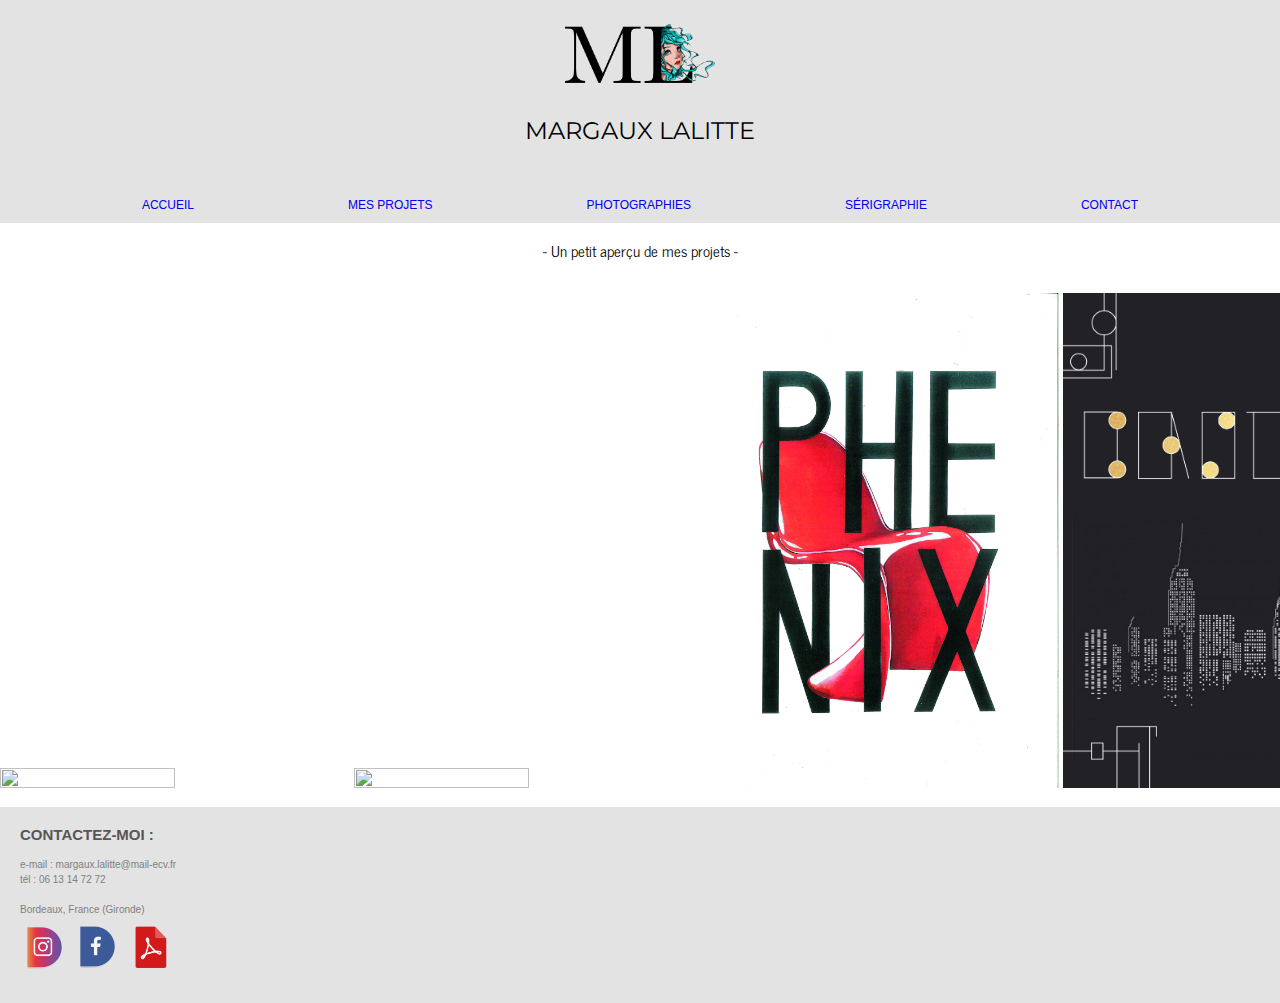
==== index.html @ 6e85c735 "V2_20_03_2020" ====
<!DOCTYPE html>
<html lang="en" dir="ltr">
  <head>
    <meta charset="utf-8">
    <title>My first portfolio</title>
    <link rel="stylesheet" href="css/reset.css">
    <link rel="stylesheet" href="css/typo.css">
    <link rel="stylesheet" href="css/master.css">
  </head>
  <body>
      <header>


          <a href="index.html"><img src="images/logo-moi.png" alt=""></a>
          <h1 id="titre">MARGAUX LALITTE</h1>

<a class="menu-toggle"href="#main-menu">=</a>

          <nav id="main-menu">
        <a class="menu-close"href="#">=</a>
          <ul>
            <li><a href="index.html">Accueil</a></li>
            <li><a href="project01-illu.html">Mes projets</a></li>
            <li><a href="photographie.html">photographies</a></li>
            <li><a href="serigraphie.html">Sérigraphie</a></li>
            <li><a href="contact.html">Contact</a></li>
          </ul>
            </nav>

<a href="#" class="backdrop"></a>

    </header>

  <h1>- Un petit aperçu de mes projets -</h1>

    <div id="slider">
      <figure>
        <img src="imagesillustrations/poissons.jpg" alt>
        <img src="typographie/compo_V11.jpg" alt>
        <img src="images/page-couverture-chaise.jpg" alt>
        <img src="masterclass/affiche-alphabet.jpg" alt>
      </figure>
    </div>

    </main>

<div class="footer-style">
    <footer>
      <p id="contact">CONTACTEZ-MOI :</p><br>
      <p>e-mail : margaux.lalitte@mail-ecv.fr <br>
        tél : 06 13 14 72 72 <br>
      <br>
        Bordeaux, France (Gironde)
  <div class="logo">
    <ul>
      <a href="https://www.instagram.com/marguillux/"><img src="images/instagram.png" alt=""></a>
      <a href="https://www.facebook.com/margaux.lalitte"><img src="images/facebook.png" alt=""></a>
      <a href="https://3afa4d0d-8b99-4f81-9f29-f8642de7f73a.filesusr.com/ugd/df0cca_419d0ffa6e934f099edbc9005c9e6c89.pdf"><img src="images/pdf.png" alt=""></a>
    </ul>
  </div>

    </footer>
</div>
  </body>
</html>
---- css/typo.css ----
@import url('https://fonts.googleapis.com/css?family=Montserrat|News+Cycle&display=swap');

body {
  font-family: sans-serif;
}

header{
  background-color: #e3e3e3;
}

#titre{
  font-size: 1.5em;
}

h1 {
  font-size: 15px;
  margin-bottom: 1em;
  font-family: 'News Cycle', sans-serif;
  padding: 20px;
  text-align: center;
}

.cliquer-ici{
  font-size: 12px;
}
h2 {
  font-size: 10px;
  text-align: center;
  margin-bottom: 0.65em;
  font-family: 'News+Cycle', sans-serif;
}

nav a{
  text-transform: uppercase;
}

header h1{
  text-align: center;
  font-family: 'Montserrat', sans-serif;
}

.illustrations{
  font-family: 'News Cycle', sans-serif;
}

.footer-style{
  padding: 20px;
  font-size: 10px;
  font-family: Arial,Helvetica,sans-serif;
  line-height: 15px;
  color: grey;
  background-color: #e3e3e3;
}
#contact{
  font-weight: bold;
  color: #575656;
  font-size: 1.5em;
}

.fond{
  background-color: #9c9a9a;
  text-align: center;
}
.portrait{
  padding: 50px;
}
.paragraphe{
  text-align: center;
  padding-bottom: 50px;
  color: #fff;
  font-family: futura;
  line-height: 10px;
}
p1{
  font-size: 20px;
  line-height: 20px;
}
p2{
  font-size: 2em;
}
p3{
  font-size: 15px;
}

footer img{
  width: 40px;
  padding: 5px 5px 5px 5px;
}

.illu01{
  text-align: center;
  padding-left: 10px;
  padding-bottom: 30px;
}
.edition01{
  text-align: center;
  padding-left: 10px;
  padding-bottom: 30px;
}
.packaging01{
  text-align: center;
  padding-left: 10px;
  padding-bottom: 30px;
  height: auto;
}
.masterclass01{
  text-align: center;
  padding-left: 10px;
  padding-bottom: 30px;
  height: auto;
}
.typo01{
  text-align: center;
  padding-left: 10px;
  padding-bottom: 30px;
  height: auto;
}
.croquis01{
  text-align: center;
  padding-left: 10px;
  padding-bottom: 30px;
  height: auto;
}
.photos01{
  display:  block;
  grid-template-columns: repeat(3, 1fr);
  grid-auto-rows: 480px;
}
---- css/master.css ----
body {
  background: #fff;
  position: relative;
}

header img{
  width: 150px;
  display: block;
  margin-left: auto;
  margin-right: auto;
  padding-bottom: 1em;
  padding-top: 1.5em;
}

#main-menu{
  background: #e3e3e3;;
  position: absolute;
  top: 0;
  left: -200px;
  width: 200px;
  height: 100%;
  transition: 0.5s ease all;
  z-index: 999;
  font-size: 12px;
}
#main-menu:target{
  left: 0;
}
.menu-close{
  display: block;`
  width: px;
  height: 16px;
  background: #000;
  color: #fff;
  border-radius: 50%;
  position: absolute;
  top: 16px;
  right: 16px;
  background: #F5D98D;
}

.cliquer-ici{
  display: flex;
  justify-content: center;
}

img{
  max-width: 350px;
}

nav a{
  display: block;
  padding: 1em;
  text-decoration: none;
}

#projects{
  padding: 1em;
}

.monogramme{
  width: 100px;
  padding-left: 150px;
}

section {
  border-bottom: #D2D2D2 2px solid;
  min-height : 98vh;
}

figure {
  margin-bottom : 1em;
}


.project-feature-container {
  display: flex;
  flex-wrap: wrap;
  justify-content: space-around;
}

.project-feature {
  /*border: 1px solid #000;*/
  /*background: #62A8AE;*/
  margin: 0.5em;
  padding: 0.5em;
  flex-basis: 100px;
}


.photo-feature-container {
  display: flex;
  flex-wrap: wrap;
  justify-content: space-around;
}

.photo-feature {
  flex-basis: 640px;
  flex-shrink: 1;
}


.photo-type {
  display: inline-block;
  border : 1px solid #000;
  border-radius: 2px;
  border-top-right-radius: 12px;
  border-bottom-right-radius: 12px;
  max-width: 84px;
  padding: 0.65em;
}

.paysage {
  background: green;
}

.paysage {
  background: pink;
}

.menu-toggle{
  position: absolute;
  padding: 0.4em;
  border-radius: 6px;
  top: 0;
  font-size: 50px;
  text-decoration: none;
}

#main-menu:target + .backdrop{
  background: rgba(220, 217, 130,0.1);
  position: absolute;
  top: 0;
  left: 0;
  width: 100%;
  height: 100%;
  z-index: 998;
}

@media (min-width : 640px){
  #main-menu{
      position: relative;
      left: auto;
      top: auto;
      width: 100%;
  }
  #main-menu ul{
    display: flex;
    justify-content: space-evenly;
  }
  .menu-toggle,
  .menu-close {
    display: none;
  }
}

div#slider {
  max-width: 355px;
}
div#slider figure {
  width: 100px;
}
div#slider figure img {
  width: 50%;
  height: 50%;
}

@keyframes slidy {
  0% { left: 0%; }
  20% { left: 0%; }
  25% { left: -100%; }
  45% { left: -100%; }
  50% { left: -200%; }
  70% { left: -200%; }
  75% { left: -100%; }
  95% { left:  0%; }
  100% { left: 0%; }
}
div#slider figure {
  position: relative;
  width: 500%;
  animation: 15s slidy infinite;
}
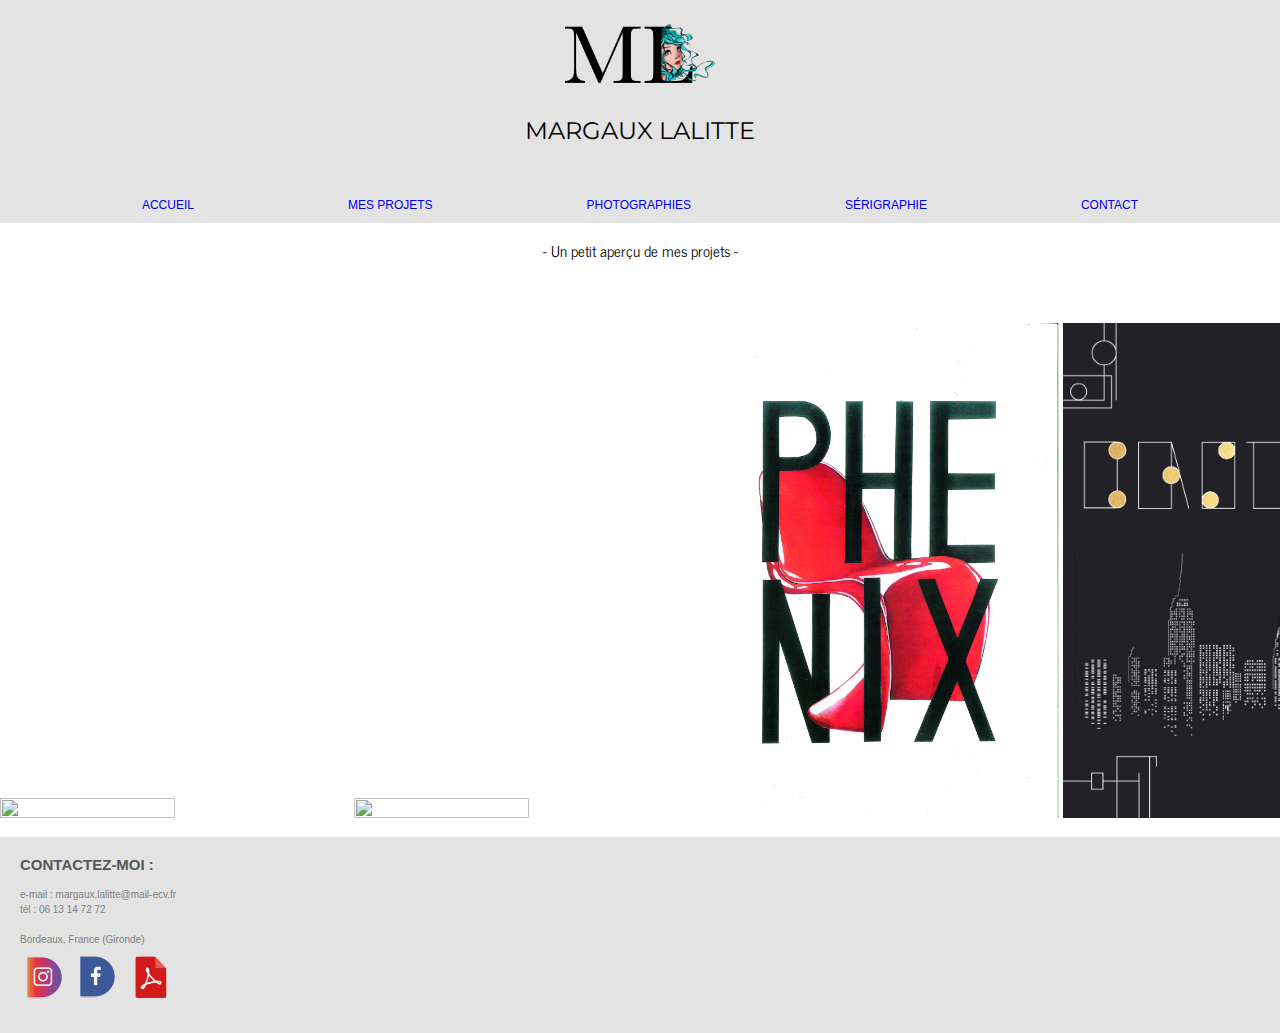
==== commit f36517cc: "Modifications 2" ====
--- a/index.html
+++ b/index.html
@@ -39,6 +39,7 @@
         <img src="typographie/compo_V11.jpg" alt>
         <img src="images/page-couverture-chaise.jpg" alt>
         <img src="masterclass/affiche-alphabet.jpg" alt>
+        <img src="imagesedition/pureearth.jpg" alt>
       </figure>
     </div>
 
--- a/css/typo.css
+++ b/css/typo.css
@@ -68,7 +68,6 @@
   text-align: center;
   padding-bottom: 50px;
   color: #fff;
-  font-family: futura;
   line-height: 10px;
 }
 p1{
@@ -122,7 +121,7 @@
   height: auto;
 }
 .photos01{
+  text-align: center;
+  padding-bottom: 30px;
   display:  block;
-  grid-template-columns: repeat(3, 1fr);
-  grid-auto-rows: 480px;
 }
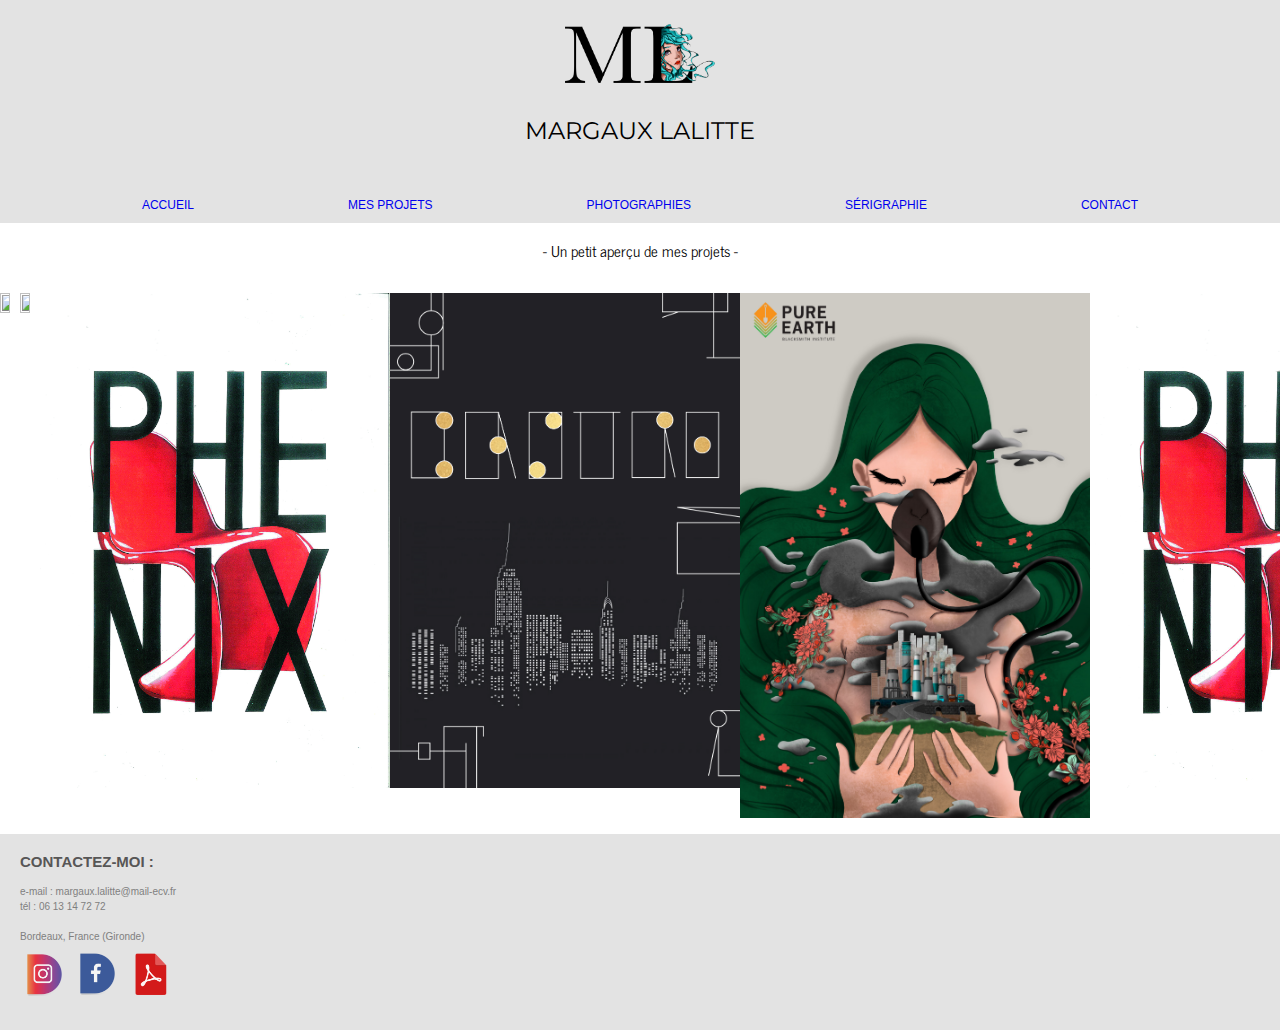
==== commit c6ff6e89: "Partie 3" ====
--- a/index.html
+++ b/index.html
@@ -40,6 +40,9 @@
         <img src="images/page-couverture-chaise.jpg" alt>
         <img src="masterclass/affiche-alphabet.jpg" alt>
         <img src="imagesedition/pureearth.jpg" alt>
+        <img src="images/page-couverture-chaise.jpg" alt>
+        <img src="masterclass/affiche-alphabet.jpg" alt>
+        <img src="imagesedition/pureearth.jpg" alt>
       </figure>
     </div>
 
--- a/css/typo.css
+++ b/css/typo.css
@@ -87,14 +87,16 @@
 }
 
 .illu01{
-  text-align: center;
-  padding-left: 10px;
-  padding-bottom: 30px;
+  margin: 10px;
+  display: flex;
+  flex-wrap: wrap;
+  justify-content: space-around;
 }
 .edition01{
-  text-align: center;
-  padding-left: 10px;
-  padding-bottom: 30px;
+  margin: 10px;
+  display: flex;
+  flex-wrap: wrap;
+  justify-content: space-around;
 }
 .packaging01{
   text-align: center;
@@ -115,10 +117,10 @@
   height: auto;
 }
 .croquis01{
-  text-align: center;
-  padding-left: 10px;
-  padding-bottom: 30px;
-  height: auto;
+  margin: 10px;
+  display: flex;
+  flex-wrap: wrap;
+  justify-content: space-around;
 }
 .photos01{
   text-align: center;
--- a/css/master.css
+++ b/css/master.css
@@ -180,4 +180,5 @@
   position: relative;
   width: 500%;
   animation: 15s slidy infinite;
+  display: flex;
 }
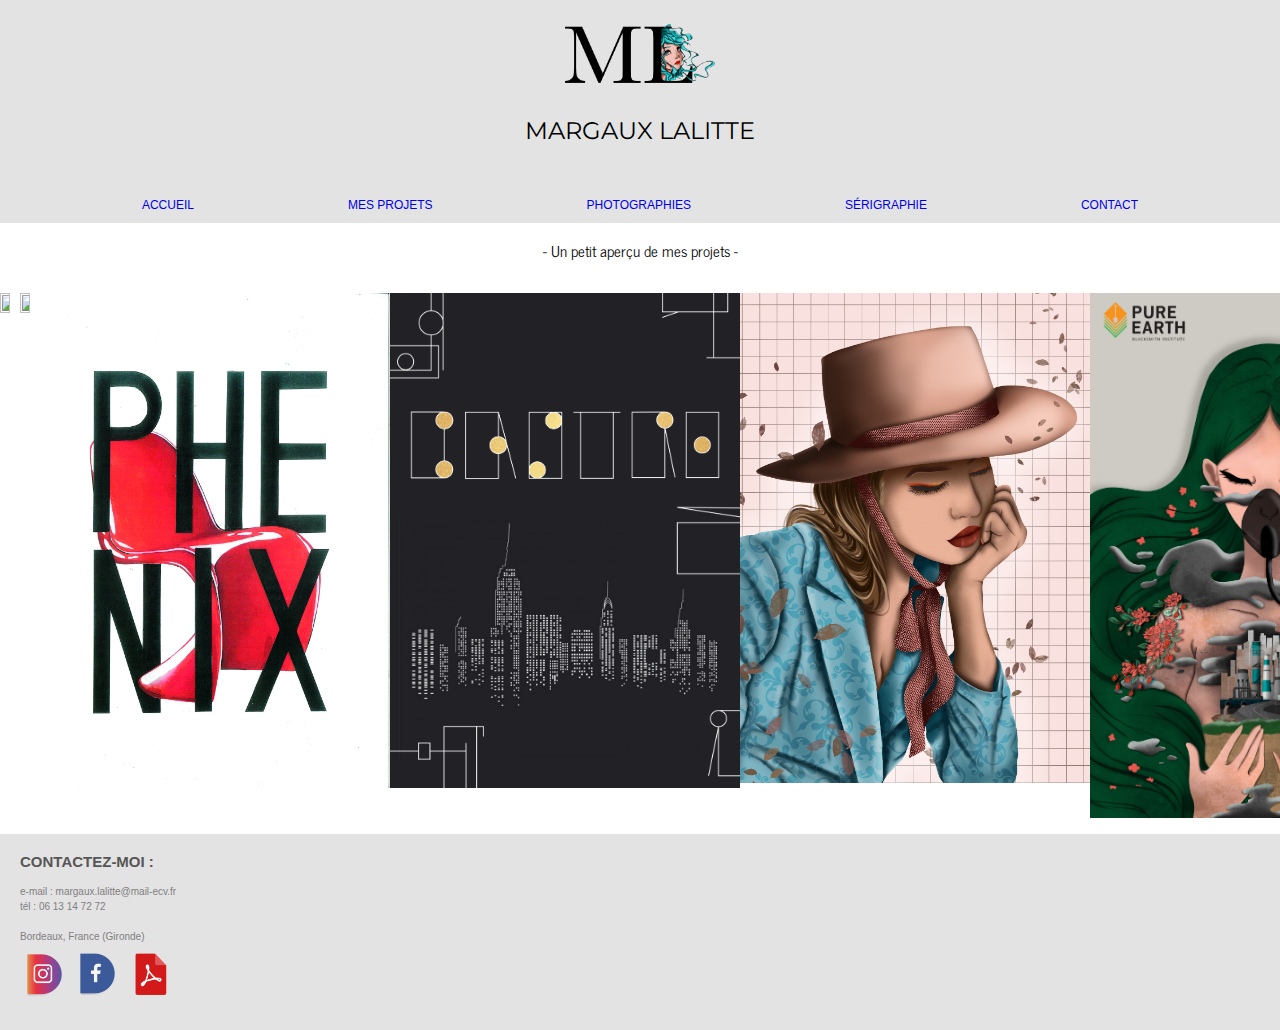
==== commit 511c3924: "Partie 4_Index" ====
--- a/index.html
+++ b/index.html
@@ -39,10 +39,10 @@
         <img src="typographie/compo_V11.jpg" alt>
         <img src="images/page-couverture-chaise.jpg" alt>
         <img src="masterclass/affiche-alphabet.jpg" alt>
+        <img src="imagesillustrations/anne-marie.jpg" alt>
         <img src="imagesedition/pureearth.jpg" alt>
-        <img src="images/page-couverture-chaise.jpg" alt>
-        <img src="masterclass/affiche-alphabet.jpg" alt>
-        <img src="imagesedition/pureearth.jpg" alt>
+        <img src="imagesedition/nausicaà.jpg" alt>
+
       </figure>
     </div>
 
--- a/css/master.css
+++ b/css/master.css
@@ -179,6 +179,6 @@
 div#slider figure {
   position: relative;
   width: 500%;
-  animation: 15s slidy infinite;
+  animation: 10s slidy infinite;
   display: flex;
 }
